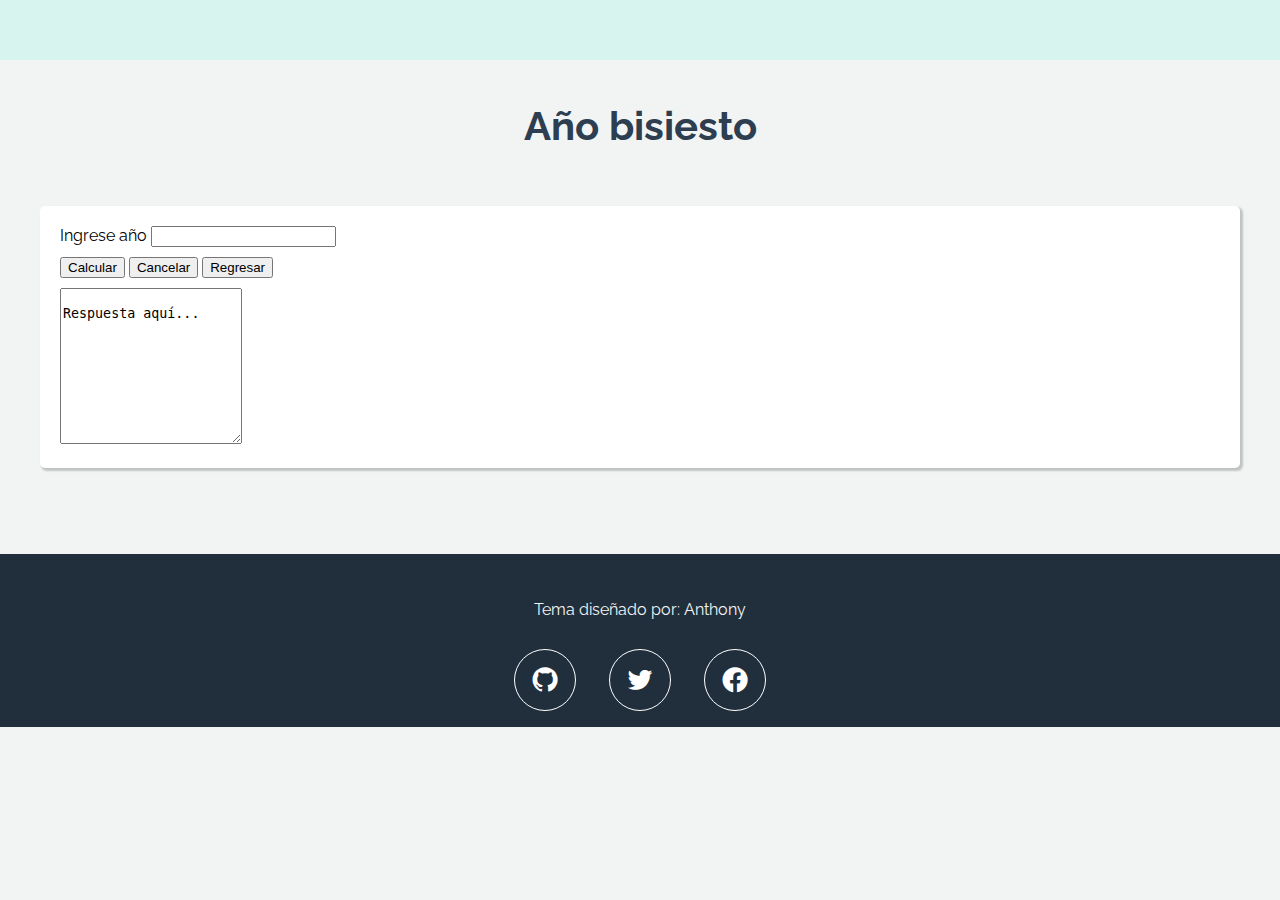
==== Ejercicio 1/pages/bisiesto.html @ 52afe672 "Add files via upload" ====
<!DOCTYPE html>
<html lang="en">
<head>
    <meta charset="UTF-8">
    <meta http-equiv="X-UA-Compatible" content="IE=edge">
    <meta name="viewport" content="width=device-width, initial-scale=1.0">
    <title>Año Bisiesto</title>
    <link rel="stylesheet" href="../css/main.css">
    <link rel='stylesheet' href='https://unpkg.com/boxicons@2.0.7/css/boxicons.min.css'>
    <link rel="preconnect" href="https://fonts.gstatic.com">
    <script crossorigin='anonymous' src='https://kit.fontawesome.com/6e829d3ebb.js'></script>
    <link href="https://fonts.googleapis.com/css2?family=Raleway:wght@300;400;700&display=swap" rel="stylesheet">
</head>
<body>
    <header class="th">
        <div class="dropdown-menu">
            <i class='fa fa-bars drop-menu' onclick="onMenu()" style='font-size: 28px;width:auto;height:auto;line-height:40px;'></i>
        </div>
        <div class="logotype">
            <a href="#" class="logo">
              <img src="../assets/LOGO-WEB-AZUL.png" alt="">
            </a>
        </div>
    </header>
    <div class="menu-principal" id="menu">
        <nav class="navegacion">
            <ul class="items">
                <li class="item">
                    <a class="nav" href="../index.html">Inicio</a>
                </li>
                <li class="item">
                    <a class="nav" href="./ventas.html">Ventas</a>
                </li>
                <li class="item">
                    <a class="nav" href="./mayor.html">Mayor</a>
                </li>  
                <li class="item">
                    <a class="nav" href="./semanas.html">Dia semana</a>
                </li>
                <li class="item">
                    <a class="nav" href="./bisiesto.html">Año bisiesto</a>
                </li>
                <li class="item">    
                    <a class="nav" href="./presentar.html">Presentar numeros</a>
                </li>
                <li class="item">
                    <a class="nav" href="./sumarpares.html">Sumar pares</a>
                </li>
                <li class="item">
                    <a class="nav" href="./sumarcontar.html">Sumar y contar</a>
                </li>
                <li class="item">
                    <a class="nav" href="./divisores.html">Divisores</a>
                </li>
                <li class="item">
                    <a class="nav" href="./perfecto.html">Perfecto</a>
                </li>
            </ul>
        </nav>
    </div>
    <main class="main-wrapper">
        <h1 class="title">Año bisiesto</h1>
        <div class="wrapper-content">
            <div class="content-box">
                <form action="../index.html">
                    <div class="grupo">
                        <label>Ingrese año</label>
                        <input type="text" id="anio">
                    </div>
                    <div class="grupo">
                        <button type="button" onclick="instance.bisiesto();">Calcular</button>
                        <button type="reset">Cancelar</button>
                        <button type="submit">Regresar</button>
                    </div>
                    <textarea id="respuesta" rows="10">
                        Respuesta aquí...
                    </textarea>
                </form>
            </div>
        </div>
    </main>
    <footer class="footer-wrapper">
        <p class="copyrigth">Tema diseñado por: Anthony</p>
        <div class="social-media">
            <a class="icon">
                <i class="bx bxl-github"></i>
            </a>
            <a class="icon">
                <i class="bx bxl-twitter"></i>
            </a>
            <a class="icon">
                <i class='bx bxl-facebook-circle'></i>
            </a>
        </div>
    </footer>
    <script src="../js/main.js"></script>
    <script src="../js/ejercicios.js"></script>
</body>
</html>
---- Ejercicio 1/css/main.css ----
body {
    font-family: 'Raleway', sans-serif;
    background-color: #F2F4F4;
    margin: 0 auto;
    position: relative;
    min-height: 100vh;
}

header.th {
    height: 60px;
    overflow: hidden;
    background: #D8F4EF;
}

.dropdown-menu {
    display: block;
    float: left;
    padding: 12px 0;
    width: 6%;
    text-align: center;
    height: 36px;
    cursor: pointer;
}

.logotype {
    max-height: 60px;
}

.logotype .logo {
    display: inline-block;
    max-height: 60px;
}

.logo img {
    width: 108px;
    object-fit: cover;
    margin: 10px;
}

.menu-principal {
    display: none;
    position: absolute;
    top: 60px;
    left: 0;
    bottom: 0;
    height: 60%;
    overflow: auto;
    z-index: 999;
    width: auto;
    margin: 0;
    background: #2c3e50;
}

.show {
    display: block!important;
}

.menu-principal .navegacion {
    margin: 0 auto;
    max-width: 1220px;
    padding: 0 20px;
}

.navegacion .items {
    float: none;
    position: relative;
    list-style: none;
    margin: 0;
    padding: 0;
}

.navegacion .items li {
    float: none;
    margin: 0;
    position: relative;
}

.navegacion .items a {
    display: block;
    color: #fff;
    height: 42px;
    padding: 0 10px;
    margin: 0 0;
    line-height: 42px;
    font-weight: 600;
    font-size: 1em;
    transition: color .5s;
    text-decoration: none;
}

.main-wrapper {
    margin-top: 15px;
    max-width: 1200px;
    position: relative;
    grid-gap: 20px;
    display: grid;
    margin-left: auto;
    margin-right: auto;
}

.main-wrapper .title {
    text-align: center;
    color: #2C3E50;
    font-size: 40px;
}

.wrapper-content {
    grid-auto-rows: min-content;
    grid-gap: 20px;
    grid-template-rows: max-content;
    display: grid;
}

.content-box {
    background: #fff;
    border-radius: 5px;
    margin: 10px 0px 86px;
    padding: 20px;
    box-shadow: 2px 2px 2px 1px rgba(0, 0, 0, 0.2);
}

.container-info {
    display: flex;
    justify-content: space-evenly;
    align-items: center;
    flex-wrap: wrap;
}

.container-info img {
    width: 30%;
}

.container-info .paragraph {
    width: 40%;
    max-width: 577px;
    text-align: justify;
}

.content-box .grupo {
    margin-bottom: 10px;
}

.footer-wrapper {
    background: #212f3c;
    padding: 1em 0;
    min-height: 134px;
    position: absolute;
    width: 100%;
}
.footer-wrapper .copyrigth {
    text-align: center;
    padding: 14px;
    color: #F2F4F4;
}

.footer-wrapper .social-media {
    align-content: center;
    max-width: 310px;
    margin-right: auto;
    margin-left: auto;
}

.social-media .icon {
    display: inline-block;
    margin-left: 29px;
    width: 60px;
    height: 60px;
    border: 1px solid #ffffff;
    border-radius: 60%;
    text-align: center;
    color: #ffffff;
}

.icon i {
    font-size: 30px;
    line-height: 60px;
}

@media screen and (max-width: 800px) {
    header.th {
        height: 60px;
        top: 0;
        left: 0;
        right: 0;
        z-index: 99;
        overflow: hidden;
    }
    .dropdown-menu {
        width: 12%;
    }
    .menu-principal {
        right: 44%;
    }
}

@media screen and (max-width: 590px) {
    .container-info img,.container-info .paragraph {
        width: 100%;
    }
    .dropdown-menu {
        width: 12%;
    }
    .menu-principal {
        right: 30%;
    }
}
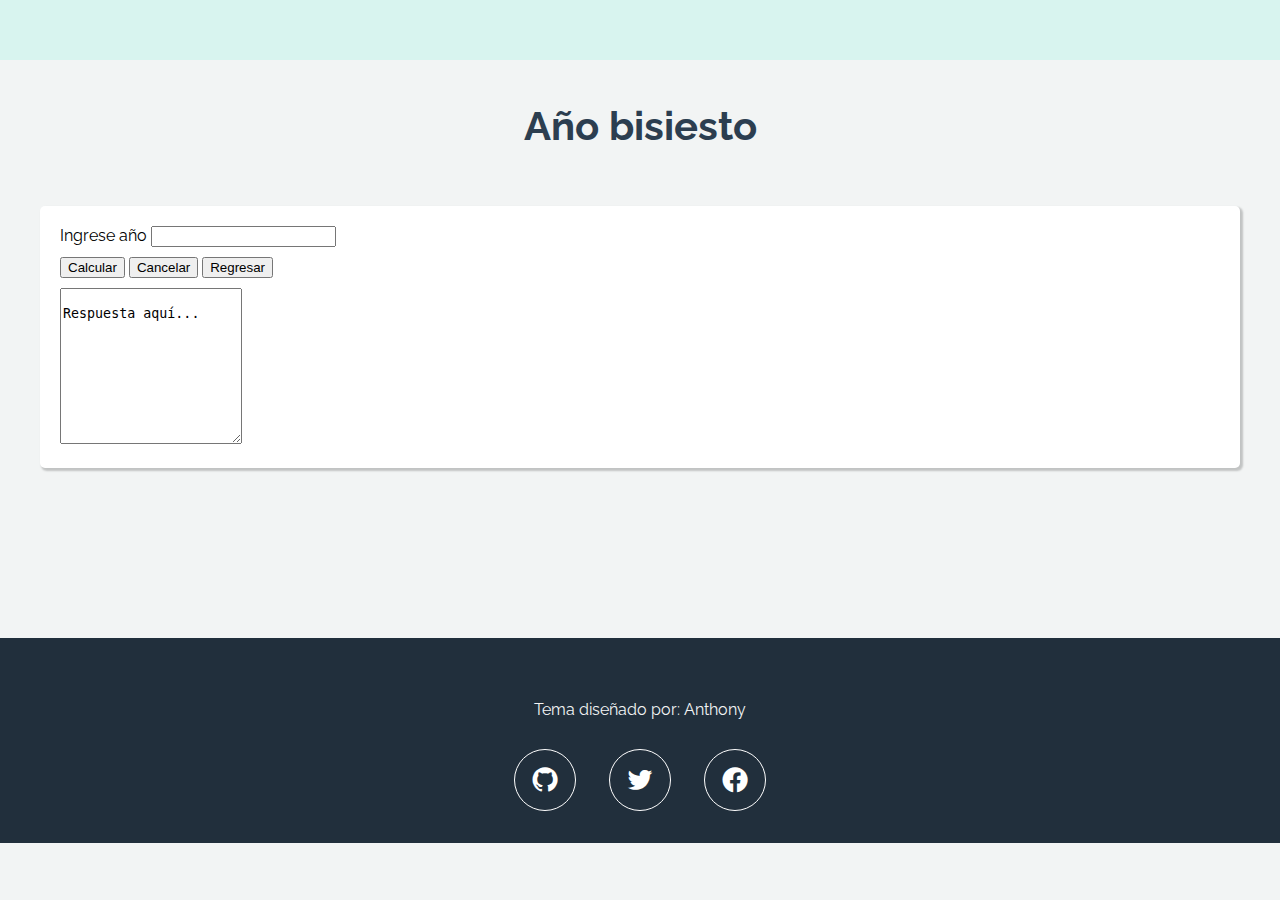
==== commit a6993dc0: "Add files via upload" ====
--- a/Ejercicio 1/pages/bisiesto.html
+++ b/Ejercicio 1/pages/bisiesto.html
@@ -82,13 +82,13 @@
     <footer class="footer-wrapper">
         <p class="copyrigth">Tema diseñado por: Anthony</p>
         <div class="social-media">
-            <a class="icon">
+            <a class="icon" href="https://github.com/aterana3">
                 <i class="bx bxl-github"></i>
             </a>
-            <a class="icon">
+            <a class="icon" href="https://twitter.com/">
                 <i class="bx bxl-twitter"></i>
             </a>
-            <a class="icon">
+            <a class="icon" href="https://facebook.com/">
                 <i class='bx bxl-facebook-circle'></i>
             </a>
         </div>
--- a/Ejercicio 1/css/main.css
+++ b/Ejercicio 1/css/main.css
@@ -96,6 +96,7 @@
     display: grid;
     margin-left: auto;
     margin-right: auto;
+    margin-bottom: 6.6%;
 }
 
 .main-wrapper .title {
@@ -142,8 +143,8 @@
 
 .footer-wrapper {
     background: #212f3c;
-    padding: 1em 0;
-    min-height: 134px;
+    padding: 2em 0;
+    min-height: 10%;
     position: absolute;
     width: 100%;
 }
@@ -170,6 +171,11 @@
     text-align: center;
     color: #ffffff;
 }
+
+.social-media .icon:hover {
+    background-color: rgb(87, 168, 188);
+}
+
 
 .icon i {
     font-size: 30px;
